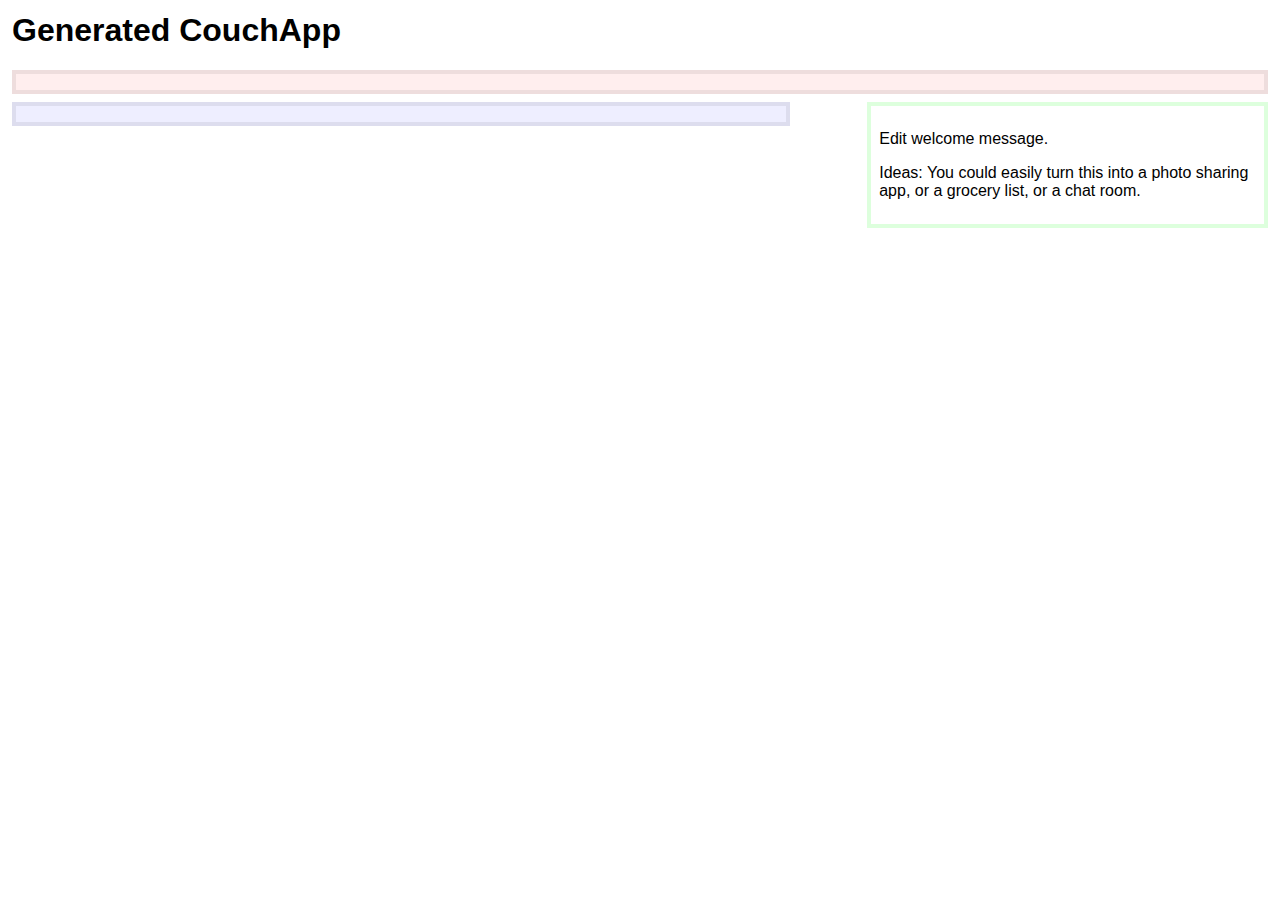
==== _attachments/index.html @ bf619923 "Initial commit." ====
<!DOCTYPE html>
<html>
  <head>
    <title>My New CouchApp</title>
    <link rel="stylesheet" href="style/main.css" type="text/css">
  </head>
  <body>
    <div id="account"></div>

    <h1>Generated CouchApp</h1>

    <div id="profile"></div>
    <div id="items"></div>

    <div id="sidebar">
      <p>Edit welcome message.</p>
      <p>Ideas: You could easily turn this into a photo sharing app, or a grocery list, or a chat room.</p>
    </div>
  </body>
  <script src="vendor/couchapp/loader.js"></script>
  <script type="text/javascript" charset="utf-8">
    $.couch.app(function(app) {
      $("#account").evently("account", app);
      $("#profile").evently("profile", app);
      $.evently.connect("#account","#profile", ["loggedIn","loggedOut"]);
      $("#items").evently("items", app);
    });
  </script>
</html>
---- _attachments/style/main.css ----
/* add styles here */

body {
  font:1em Helvetica, sans-serif;
  padding:4px;
}

h1 {
  margin-top:0;
}

#account {
  float:right;
}

#profile {
  border:4px solid #edd;
  background:#fee;
  padding:8px;
  margin-bottom:8px;
}

#items {
  border:4px solid #dde;
  background:#eef;
  padding:8px;
  width:60%;
  float:left;
}

#sidebar {
  border:4px solid #dfd;
  padding:8px;
  float:right;
  width:30%;
}

#items li {
  border:4px solid #f5f5ff;
  background:#fff;
  padding:8px;
  margin:4px 0;
}

form {
  padding:4px;
  margin:6px;
  background-color:#ddd;  
}

div.avatar {
  padding:2px;
  padding-bottom:0;
  margin-right:4px;
  float:left;
  font-size:0.78em;
  width : 60px;
  height : 60px;
  text-align: center;
}

div.avatar .name {
  padding-top:2px;
}

div.avatar img {
  margin:0 auto;
  padding:0;
  width : 40px;
  height : 40px;
}

#items ul {
  list-style: none;
}
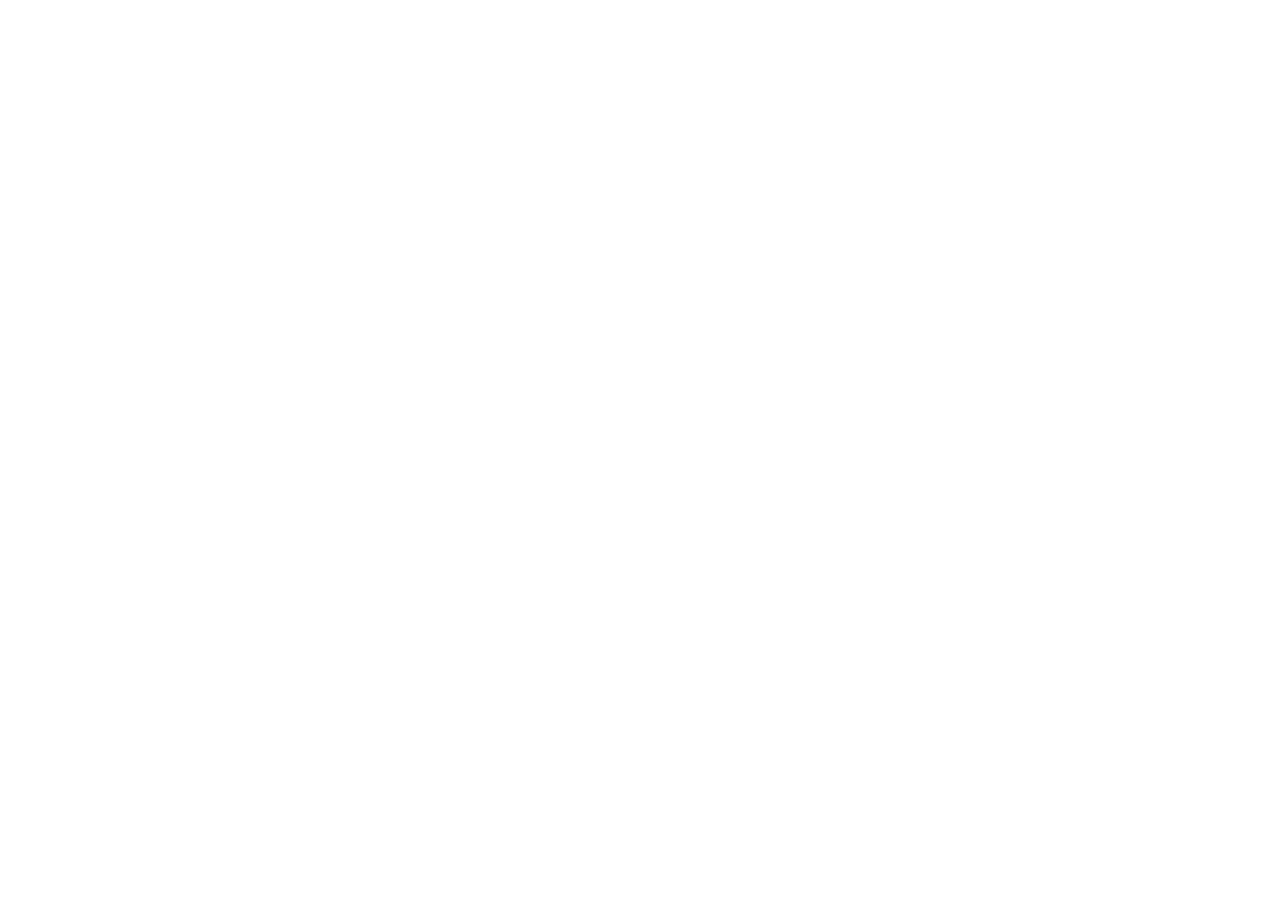
==== commit 9d61fcba: "Initial commit." ====
--- a/_attachments/index.html
+++ b/_attachments/index.html
@@ -1,29 +1,18 @@
 <!DOCTYPE html>
 <html>
   <head>
-    <title>My New CouchApp</title>
+    <title>Message replication</title>
     <link rel="stylesheet" href="style/main.css" type="text/css">
   </head>
   <body>
-    <div id="account"></div>
-
-    <h1>Generated CouchApp</h1>
-
-    <div id="profile"></div>
-    <div id="items"></div>
-
-    <div id="sidebar">
-      <p>Edit welcome message.</p>
-      <p>Ideas: You could easily turn this into a photo sharing app, or a grocery list, or a chat room.</p>
-    </div>
+    <div id="add"></div>
+    <div id="messages"></div>
   </body>
   <script src="vendor/couchapp/loader.js"></script>
   <script type="text/javascript" charset="utf-8">
     $.couch.app(function(app) {
-      $("#account").evently("account", app);
-      $("#profile").evently("profile", app);
-      $.evently.connect("#account","#profile", ["loggedIn","loggedOut"]);
-      $("#items").evently("items", app);
+      $("#add").evently("add", app);
+      $("#messages").evently("messages", app);
     });
   </script>
 </html>
--- a/_attachments/style/main.css
+++ b/_attachments/style/main.css
@@ -1,75 +1,11 @@
-/* add styles here */
-
-body {
-  font:1em Helvetica, sans-serif;
-  padding:4px;
+fieldset {
+    -moz-border-radius:5px 5px;
+    -webkit-border-radius:5px 5px;
+    border-radius:5px 5px;
+    width:50%;
 }
 
-h1 {
-  margin-top:0;
+textarea {
+    display:block;
+    clear:both;
 }
-
-#account {
-  float:right;
-}
-
-#profile {
-  border:4px solid #edd;
-  background:#fee;
-  padding:8px;
-  margin-bottom:8px;
-}
-
-#items {
-  border:4px solid #dde;
-  background:#eef;
-  padding:8px;
-  width:60%;
-  float:left;
-}
-
-#sidebar {
-  border:4px solid #dfd;
-  padding:8px;
-  float:right;
-  width:30%;
-}
-
-#items li {
-  border:4px solid #f5f5ff;
-  background:#fff;
-  padding:8px;
-  margin:4px 0;
-}
-
-form {
-  padding:4px;
-  margin:6px;
-  background-color:#ddd;  
-}
-
-div.avatar {
-  padding:2px;
-  padding-bottom:0;
-  margin-right:4px;
-  float:left;
-  font-size:0.78em;
-  width : 60px;
-  height : 60px;
-  text-align: center;
-}
-
-div.avatar .name {
-  padding-top:2px;
-}
-
-div.avatar img {
-  margin:0 auto;
-  padding:0;
-  width : 40px;
-  height : 40px;
-}
-
-#items ul {
-  list-style: none;
-}
